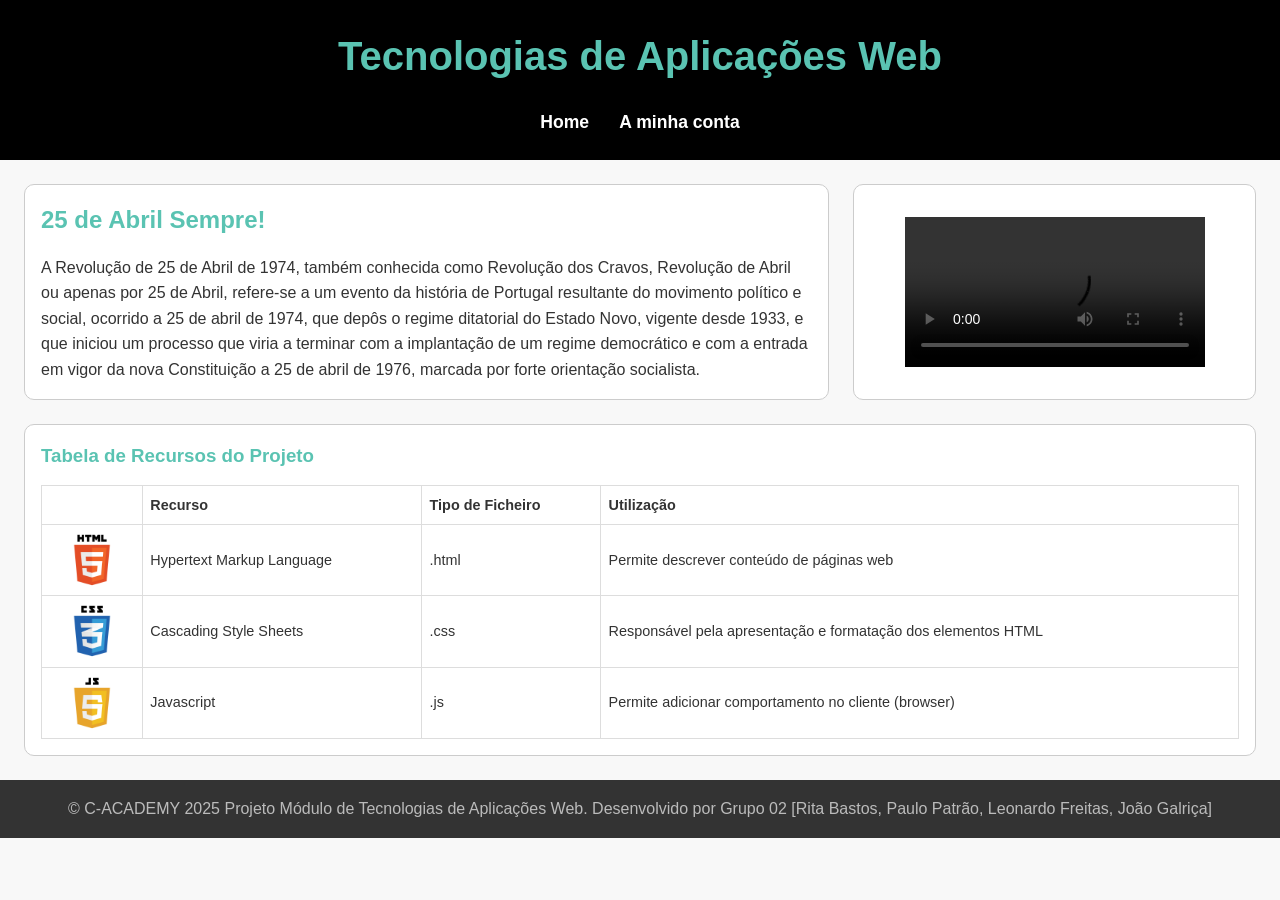
==== index.html @ b3d1805f "primeiro commit" ====
<!doctype html>
<html lang="pt">
  <head>
    <meta charset="UTF-8" />
    <meta name="viewport" content="width=device-width, initial-scale=1.0" />
    <title>Projeto de Tecnologias de Aplicações Web</title>
    <link rel="stylesheet" href="style.css" />
  </head>

  <body>
    <header>
      <h1>Tecnologias de Aplicações Web</h1>
      <nav>
        <ul>
          <li><a href="index.html">Home</a></li>
          <li><a href="login.html">A minha conta</a></li>
        </ul>
      </nav>
    </header>

    <main>
      <section id="conteudo">
        <h2>25 de Abril Sempre!</h2>

        <p>
          A Revolução de 25 de Abril de 1974, também conhecida como Revolução
          dos Cravos, Revolução de Abril ou apenas por 25 de Abril, refere-se a
          um evento da história de Portugal resultante do movimento político e
          social, ocorrido a 25 de abril de 1974, que depôs o regime ditatorial
          do Estado Novo, vigente desde 1933, e que iniciou um processo que
          viria a terminar com a implantação de um regime democrático e com a
          entrada em vigor da nova Constituição a 25 de abril de 1976, marcada
          por forte orientação socialista.
        </p>
      </section>
      <section id="video">
        <video controls>
          <source
            src="https://www.youtube.com/watch?v=it1rTvBcfRg.mp"
            type="video/mp4"
          />
        </video>
      </section>

      <section id="tabela">
        <h3>Tabela de Recursos do Projeto</h3>
        <table>
          <tr>
            <th></th>
            <th>Recurso</th>
            <th>Tipo de Ficheiro</th>
            <th>Utilização</th>
          </tr>

          <tr>
            <td><img src="img/logo_html.png" height="50px" /></td>
            <td>Hypertext Markup Language</td>
            <td>.html</td>
            <td>Permite descrever conteúdo de páginas web</td>
          </tr>

          <tr>
            <td><img src="img/logo_css.png" height="50px" /></td>
            <td>Cascading Style Sheets</td>
            <td>.css</td>
            <td>
              Responsável pela apresentação e formatação dos elementos HTML
            </td>
          </tr>

          <tr>
            <td><img src="img/logo_js.png" height="50px" /></td>
            <td>Javascript</td>
            <td>.js</td>
            <td>Permite adicionar comportamento no cliente (browser)</td>
          </tr>
        </table>
      </section>
    </main>
    <footer>
      <p>
        © C-ACADEMY 2025 Projeto Módulo de Tecnologias de Aplicações Web.
        Desenvolvido por Grupo 02 [Rita Bastos, Paulo Patrão, Leonardo Freitas,
        João Galriça]
      </p>
    </footer>
  </body>
</html>
---- style.css ----
* {
  padding: 0;
  margin: 0;
  box-sizing: border-box;
}

body {
  font-size: 100%;
  font-family: Arial, sans-serif;
  background-color: #f8f8f8;
  color: #333;
  line-height: 1.6;
}

header {
  background-color: #000;
  padding: 1.5em 0;
  text-align: center;
}

main {
  padding: 1.5em;
}

section {
  background-color: #fff;
  padding: 1em;
  border: #ccc solid 1px;
  border-radius: 10px;
}

footer {
  background-color: #333;
  color: #bbb;
  text-align: center;
  padding: 1em;
}

h1 {
  color: rgb(90, 195, 178);
  font-size: 2.5rem;
  font-align: center;
  margin-bottom: 0.5em;
}

h2,
h3 {
  color: rgb(90, 195, 178);
  margin-bottom: 0.625em;
}
nav ul {
  list-style: none;
  text-align: center;
}
nav ul li {
  display: inline-block;
  margin: 0 0.8em;
}
nav a {
  text-decoration: none;
  color: #fff;
  font-size: 1.1rem;
  font-weight: bold;
}
nav a:hover {
  color: rgb(90, 195, 178);
  text-decoration: underline;
}

img,
video {
  max-width: 100%;
  height: auto;
  display: block;
  margin: 1em auto;
}

table {
  width: 100%;
  border-collapse: collapse;
  margin-top: 1em;
}
table,
th,
td {
  border: 1px solid #ddd;
  padding: 0.5em;
  text-align: left;
  font-size: 0.9rem;
}
table img {
  width: 3.5rem;
  margin: auto;
}

@media (min-width: 768px) {
  main {
    display: grid;
    grid-template-columns: 2fr 1fr;
    gap: 1.5em;
    grid-template-areas:
      "conteudo2 video2"
      "tabela2 tabela2";
  }
}

#conteudo {
  grid-area: conteudo2;
}
#video {
  grid-area: video2;
}
#tabela {
  grid-area: tabela2;
}

form {
  padding: 0px;
}

#form {
  max-width: 400px;
  margin: 3em auto;
  background-color: #fff;
  padding: 2em;
  border-radius: 10px;
  box-shadow: 0 4px 15px rgba(0, 0, 0, 0.1);
}
input[type="text"],
input[type="password"],
input[type="email"] {
  width: 100%;
  padding: 0.6em 0.8em;
  margin-top: 0.3em;
  margin-bottom: 1em;
  border: 1px solid #ccc;
  border-radius: 6px;
  font-size: 1rem;
}

button {
  width: 100%;
  padding: 0.7em;
  margin-top: 0.5em;
  background-color: rgb(90, 195, 178);
  color: #fff;
  border: none;
  border-radius: 6px;
  font-size: 1rem;
  cursor: pointer;
}

button:hover {
  background-color: rgb(70, 165, 150);
}
form button {
  margin-top: 0;
}

#form > button {
  margin-top: 0.8em;
  background-color: rgb(70, 165, 150);
}
input[type="button"] {
  width: auto;
  padding: 0.4em 0.8em;
  background-color: rgb(90, 195, 178);
  color: #fff;
  border: none;
  border-radius: 6px;
  font-size: 0.9rem;
  cursor: pointer;
  margin-bottom: 1em;
}
input[type="text"],
input[type="password"],
input[type="email"] {
  margin-bottom: 0.5em;
}

label {
  margin-bottom: 0.1em;
  display: block;
}

br {
  display: none;
}
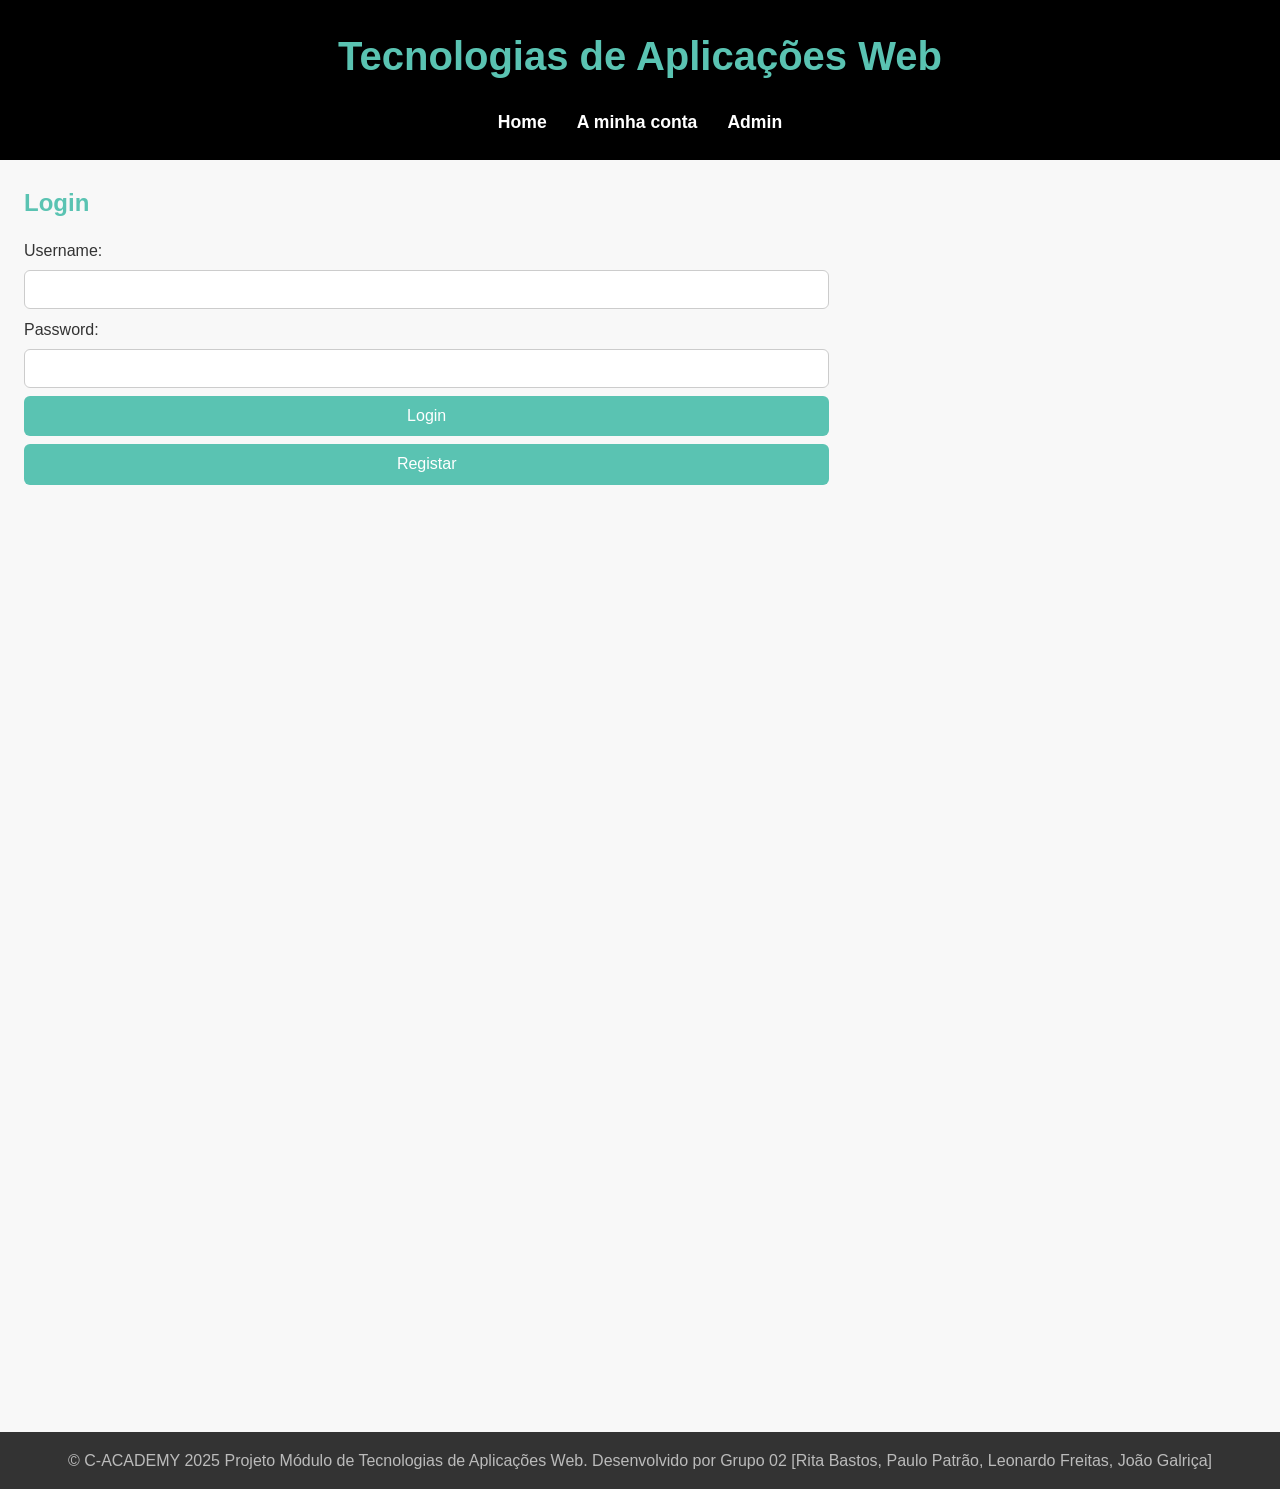
==== commit 11cc530a: "Novo Index, Co-authored-by: Copilot <copilot@github.com>" ====
--- a/index.html
+++ b/index.html
@@ -14,68 +14,87 @@
         <ul>
           <li><a href="index.html">Home</a></li>
           <li><a href="login.html">A minha conta</a></li>
+           <li><a onclick="AbrirAdmin()">Admin</a></li>
         </ul>
       </nav>
     </header>
 
     <main>
-      <section id="conteudo">
-        <h2>25 de Abril Sempre!</h2>
-
-        <p>
-          A Revolução de 25 de Abril de 1974, também conhecida como Revolução
-          dos Cravos, Revolução de Abril ou apenas por 25 de Abril, refere-se a
-          um evento da história de Portugal resultante do movimento político e
-          social, ocorrido a 25 de abril de 1974, que depôs o regime ditatorial
-          do Estado Novo, vigente desde 1933, e que iniciou um processo que
-          viria a terminar com a implantação de um regime democrático e com a
-          entrada em vigor da nova Constituição a 25 de abril de 1976, marcada
-          por forte orientação socialista.
-        </p>
-      </section>
-      <section id="video">
-        <video controls>
-          <source
-            src="https://www.youtube.com/watch?v=it1rTvBcfRg.mp"
-            type="video/mp4"
-          />
-        </video>
-      </section>
-
-      <section id="tabela">
-        <h3>Tabela de Recursos do Projeto</h3>
-        <table>
+      <div id="divLogin">
+        <h2>Login</h2>
+        <form name="login">
+          <label for="username">Username:</label>
+          <input type="text" id="username" name="username" required />
+
+          <label for="password">Password:</label>
+          <input type="password" id="password" name="password" required />
+
+          <button type="submit">Login</button>
+        </form>
+        <button type="button" onclick="AbrirRegistro()">Registar</button>
+      </div>
+
+      <div id="divRegistro" style="visibility: hidden">
+        <h2>Registo de Novo Utilizador</h2>
+        <form name="registo">
+          <label for="username">Username:</label>
+          <input type="text" id="username" name="username" required />
+          <label for="password">Password:</label>
+          <input type="password" id="password" name="password" required /><br />
+
+          <label for="foto">Foto de Perfil:</label>
+          <input type="file" name="foto" id="foto" accept="image/*" />
+          <input type="button" value="Upload Foto" onclick="uploadFoto()" />
+          <br />
+          <label for="nome">Nome:</label>
+          <input type="text" id="nome" name="nome" required />
+          <label for="email">Email:</label>
+          <input type="email" id="email" name="email" required />
+          <br />
+          <label for="telemovel">Telemóvel:</label>
+          <input type="text" id="telemovel" name="telemovel" required />
+          <br />
+          <label for="nif">NIF (9 dígitos):</label>
+          <input type="text" id="nif" name="nif" required />
+          <label for="morada">Morada:</label>
+          <input type="text" id="morada" name="morada" required />
+          <br />
+          <button type="submit">Registar</button>
+        </form>
+        <button type="button" onclick="AbrirLogin()">Mudar para Login</button>
+      </div>
+
+      <div id="divPerfil" style="visibility: hidden">
+        <p>Nome: <span id="p-nome"></span></p>
+        <p>Email: <span id="p-email"></span></p>
+        <p>Telemóvel: <span id="p-telemovel"></span></p>
+        <p>NIF: <span id="p-nif"></span></p>
+        <p>Morada: <span id="p-morada"></span></p>
+        <p>Username: <span id="p-username"></span></p>
+        <img
+          src="foto_perfil.jpg"
+          alt="Foto de Perfil"
+          width="200"
+          height="200"
+        />
+
+        <button type="button" id="btn-logout">Sair da Conta (logout)</button>
+      </div>
+
+      <div id="divAdmin" style="visibility: hidden">
+        <h2>Lista de Utilizadores Registados</h2>
+        <table id="tabela-utilizadores">
           <tr>
-            <th></th>
-            <th>Recurso</th>
-            <th>Tipo de Ficheiro</th>
-            <th>Utilização</th>
-          </tr>
-
-          <tr>
-            <td><img src="img/logo_html.png" height="50px" /></td>
-            <td>Hypertext Markup Language</td>
-            <td>.html</td>
-            <td>Permite descrever conteúdo de páginas web</td>
-          </tr>
-
-          <tr>
-            <td><img src="img/logo_css.png" height="50px" /></td>
-            <td>Cascading Style Sheets</td>
-            <td>.css</td>
-            <td>
-              Responsável pela apresentação e formatação dos elementos HTML
-            </td>
-          </tr>
-
-          <tr>
-            <td><img src="img/logo_js.png" height="50px" /></td>
-            <td>Javascript</td>
-            <td>.js</td>
-            <td>Permite adicionar comportamento no cliente (browser)</td>
+            <th>Foto</th>
+            <th>Username</th>
+            <th>Nome</th>
+            <th>Email</th>
+            <th>NIF</th>
+            <th>Ação</th>
           </tr>
         </table>
-      </section>
+        <button type="button" id="btn-logout">Sair da Conta (logout)</button>
+      </div>
     </main>
     <footer>
       <p>
@@ -86,3 +105,210 @@
     </footer>
   </body>
 </html>
+
+<script>
+  function EsconderTodos() {
+    document.getElementById("divLogin").style.visibility = "hidden";
+    document.getElementById("divRegistro").style.visibility = "hidden";
+    document.getElementById("divPerfil").style.visibility = "hidden";
+    document.getElementById("divAdmin").style.visibility = "hidden";
+  }
+  function AbrirRegistro() {
+   EsconderTodos(); 
+    document.getElementById("divRegistro").style.visibility = "visible";
+  }
+  function AbrirLogin() {
+   EsconderTodos(); 
+    document.getElementById("divLogin").style.visibility = "visible";
+  }
+  function AbrirPerfil() {
+    EsconderTodos(); 
+    document.getElementById("divPerfil").style.visibility = "visible";
+  }
+function AbrirAdmin() {
+    EsconderTodos(); 
+    document.getElementById("divAdmin").style.visibility = "visible";
+  }
+  // Verificar se a sessão já está ativa e redirecionar para o perfil
+  if (localStorage.getItem("sessao") === "ativa") {
+    AbrirPerfil();
+  }
+
+  //Prevenir o comportamento padrão do formulário
+  document.forms["login"].addEventListener("submit", function (e) {
+    e.preventDefault();
+
+    // Obter os valores do formulário
+    const username = this.username.value.trim();
+    const password = this.password.value;
+
+    // Aceder à lista de utilizadores e verificar as credenciais
+    const lista = JSON.parse(localStorage.getItem("utilizadores")) || [];
+    const dados = lista.find(
+      (u) => u.username === username && u.password === password,
+    );
+
+    if (
+      dados == null ||
+      dados.username !== username ||
+      dados.password !== password
+    ) {
+      alert("Username ou password incorretos.");
+      return;
+    }
+
+    // Se as credenciais estiverem corretas, iniciar a sessão guardando o estado e redirecionar para o perfil
+    localStorage.setItem("sessao", "ativa");
+    localStorage.setItem("utilizador", JSON.stringify(dados));
+   AbrirPerfil();
+    // }
+  });
+
+  // Carregar a função de upload da foto
+  function uploadFoto() {
+    const ficheiro = document.getElementById("foto").files[0];
+    if (!ficheiro) {
+      alert("Seleciona uma foto primeiro.");
+      return;
+    }
+    const reader = new FileReader();
+    reader.onload = function (e) {
+      localStorage.setItem("fotoPerfil", e.target.result);
+      alert("Foto carregada com sucesso!");
+    };
+    reader.readAsDataURL(ficheiro);
+  }
+
+  // Validação e armazenamento dos dados do registo
+  document.forms["registo"].addEventListener("submit", function (e) {
+    e.preventDefault();
+
+    const username = this.username.value.trim();
+    const password = this.password.value;
+    const nome = this.nome.value.trim();
+    const email = this.email.value.trim();
+    const telemovel = this.telemovel.value.trim();
+    const nif = this.nif.value.trim();
+    const morada = this.morada.value.trim();
+
+    // Validações
+    if (username.length < 3) {
+      alert("Username deve ter pelo menos 3 caracteres.");
+      return;
+    }
+    if (password.length < 6) {
+      alert("Password deve ter pelo menos 6 caracteres.");
+      return;
+    }
+    if (!/^[^\s@]+@[^\s@]+\.[^\s@]+$/.test(email)) {
+      alert("Email inválido.");
+      return;
+    }
+    if (!/^9\d{8}$/.test(telemovel)) {
+      alert("Telemóvel inválido (9 dígitos, começa por 9).");
+      return;
+    }
+    if (!/^\d{9}$/.test(nif)) {
+      alert("NIF inválido (9 dígitos).");
+      return;
+    }
+
+    // Guarda os dados
+    const utilizador = {
+      username,
+      password,
+      nome,
+      email,
+      telemovel,
+      nif,
+      morada,
+      foto: localStorage.getItem("fotoPerfil") || "",
+    };
+    localStorage.setItem("utilizador", JSON.stringify(utilizador));
+
+    // Verificar se o username já existe
+    const lista = JSON.parse(localStorage.getItem("utilizadores")) || [];
+
+    if (lista.find((u) => u.username === username)) {
+      alert("Utilizador já existe. Escolha outro username.");
+      return;
+    }
+    //Adicionar o novo utilizador à lista e guardar no localStorage
+    else {
+      lista.push(utilizador);
+      localStorage.setItem("utilizadores", JSON.stringify(lista));
+
+      alert("Registo efetuado com sucesso!");
+      AbrirLogin();
+    }
+  });
+
+  // Verificar se o utilizador está autenticado
+  if (!localStorage.getItem("sessao")) {
+    AbrirLogin();
+  }
+
+  // Carregar os dados do utilizador e preencher o perfil
+  const dados = JSON.parse(localStorage.getItem("utilizador"));
+  if (dados) {
+    document.getElementById("p-nome").textContent = dados.nome;
+    document.getElementById("p-email").textContent = dados.email;
+    document.getElementById("p-telemovel").textContent = dados.telemovel;
+    document.getElementById("p-nif").textContent = dados.nif;
+    document.getElementById("p-morada").textContent = dados.morada;
+    document.getElementById("p-username").textContent = dados.username;
+
+    const foto = dados.foto;
+    if (foto) {
+      document.querySelector("img").src = foto;
+    }
+  }
+  // Logout e limpeza da sessão
+  document.querySelector("#btn-logout").addEventListener("click", () => {
+    localStorage.removeItem("sessao");
+    localStorage.removeItem("utilizador");
+    AbrirLogin();
+  });
+
+  if (!localStorage.getItem("sessao")) {
+      AbrirLogin();
+  }
+
+  function carregarUtilizadores() {
+    const lista = JSON.parse(localStorage.getItem("utilizadores")) || [];
+    const tabela = document.getElementById("tabela-utilizadores");
+
+    while (tabela.rows.length > 1) {
+      tabela.deleteRow(1);
+    }
+
+    lista.forEach(function (u, index) {
+      const foto = localStorage.getItem("fotoPerfil") || "";
+      const tr = document.createElement("tr");
+      tr.innerHTML = `
+            <td>${foto ? `<img src="${foto}" width="50" height="50" alt="foto" style="border-radius:50%">` : "Sem foto"}</td>
+            <td>${u.username}</td>
+            <td>${u.nome}</td>
+            <td>${u.email}</td>
+            <td>${u.nif}</td>
+            <td><button type="button" onclick="remover(${index})" style="width:auto; background-color:#e74c3c; padding: 0.3em 0.8em;">Remover</button></td>
+          `;
+      tabela.appendChild(tr);
+    });
+  }
+
+  function remover(index) {
+    if (!confirm("Tens a certeza que queres remover este utilizador?")) return;
+    const lista = JSON.parse(localStorage.getItem("utilizadores")) || [];
+    lista.splice(index, 1);
+    localStorage.setItem("utilizadores", JSON.stringify(lista));
+    carregarUtilizadores();
+  }
+
+  document.getElementById("btn-logout").addEventListener("click", () => {
+    localStorage.removeItem("sessao");
+    AbrirLogin();
+  });
+
+  carregarUtilizadores();
+</script>
